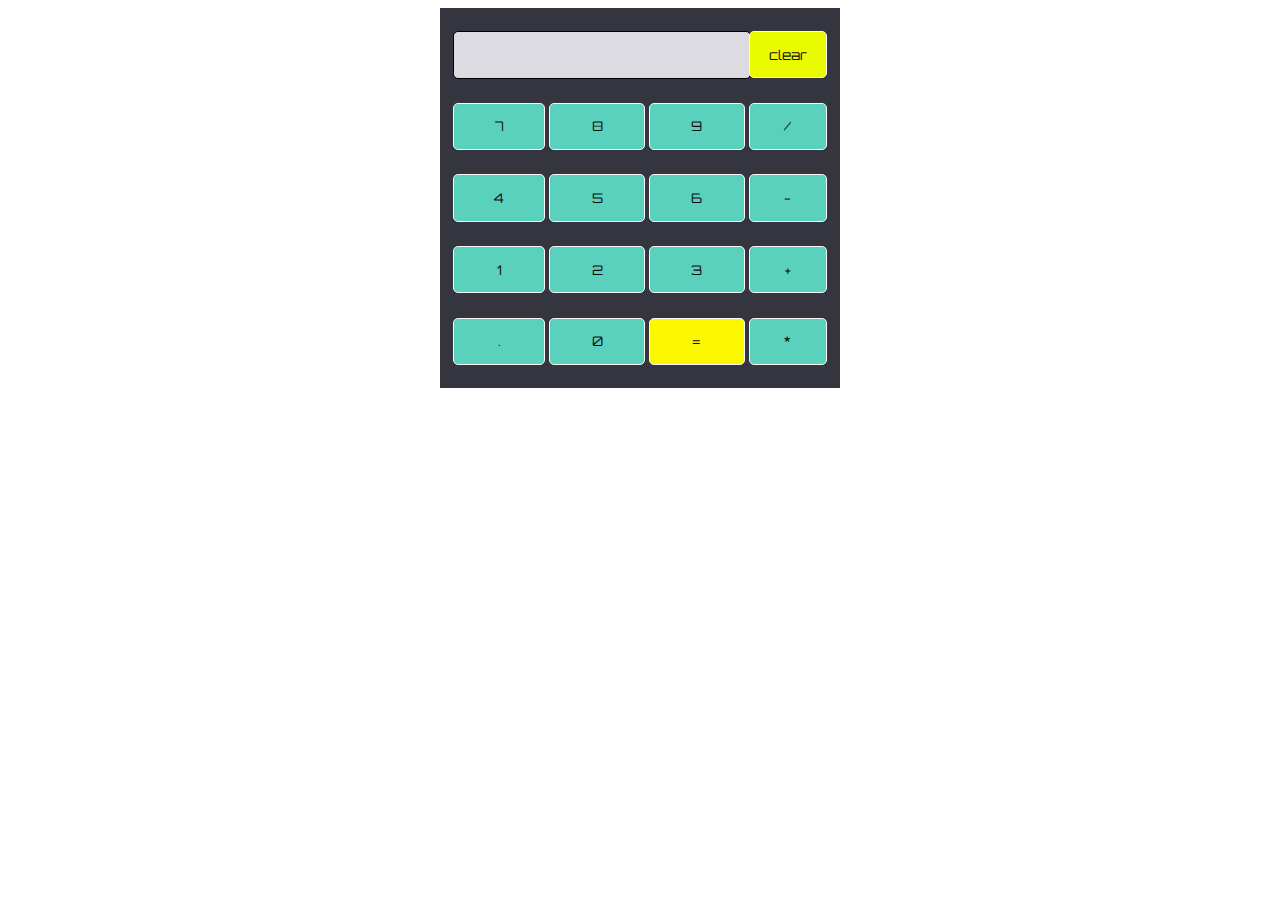
==== calculator.html @ ef0a1ac9 "Add files via upload" ====
<!DOCTYPE html>
<html lang="en" dir="ltr">
<head>
 <meta charset="utf-8">
 <title>Calculator</title>
 <link rel="stylesheet" href="calculator.css">
</head>
<body>
<table class = "calculator" >
 <tr>
 <td colspan = "3"> <input class = "display" type = "text" id = "result" disabled /> </td>
 <!-- clearScreen() function clear all the values -->
 <td> <input class = "button" type = "button" value = "clear" onclick = "clearScreen()" style = "background-color: #eafb00;" /> </td>
 </tr>
 <tr>
 <!-- display() function display the value of clicked button -->
 <td> <input class = "button" type = "button" value = "7" onclick = "display('7')" /> </td>
 <td> <input class = "button" type = "button" value = "8" onclick = "display('8')" /> </td>
 <td> <input class = "button" type = "button" value = "9" onclick = "display('9')" /> </td>
 <td> <input class = "button" type = "button" value = "/" onclick = "display('/')" /> </td>
 </tr>
 <tr>
 <td> <input class = "button" type = "button" value = "4" onclick = "display('4')" /> </td>
 <td> <input class = "button" type = "button" value = "5" onclick = "display('5')" /> </td>
 <td> <input class = "button" type = "button" value = "6" onclick = "display('6')" /> </td>
 <td> <input class = "button" type = "button" value = "-" onclick = "display('-')" /> </td>
 </tr>
 <tr>
 <td> <input class = "button" type = "button" value = "1" onclick = "display('1')" /> </td>
 <td> <input class = "button" type = "button" value = "2" onclick = "display('2')" /> </td>
 <td> <input class = "button" type = "button" value = "3" onclick = "display('3')" /> </td>
 <td> <input class = "button" type = "button" value = "+" onclick = "display('+')" /> </td>
 </tr>
 <tr>
 <td> <input class = "button" type = "button" value = "." onclick = "display('.')" /> </td>
 <td> <input class = "button" type = "button" value = "0" onclick = "display('0')" /> </td>
 <!-- calculate() function evaluate the mathematical expression -->
 <td> <input class = "button" type = "button" value = "=" onclick = "calculate()" style = "background-color: #fbf700;" /> </td>
 <td> <input class = "button" type = "button" value = "*" onclick = "display('*')" /> </td>
 </tr>
 </table>
<script type="text/javascript" src="calculator.js"></script>
</body>
</html>
---- calculator.css ----
@import url('https://fonts.googleapis.com/css2?family=Orbitron&display=swap');
.calculator {
    background-color: #35353f;
    height: 380px;
    margin: auto;
    padding: 10px;
    width: 400px;
}
.display{
    font-family: 'Orbitron', sans-serif;
    background-color: #dcdbe1;
    border-radius: 5px;
    border: solid black 0.5px;
    color: black;
    height: 65%;
    width: 100%;
}
.button {
    font-family: 'Orbitron', sans-serif;
    background-color: #59d1bd;
    border-radius: 5px;
    border: solid rgb(250, 247, 247) 0.5px;
    color: rgb(15, 13, 13);
    height: 70%;
    outline: none;
    width: 100%;
}
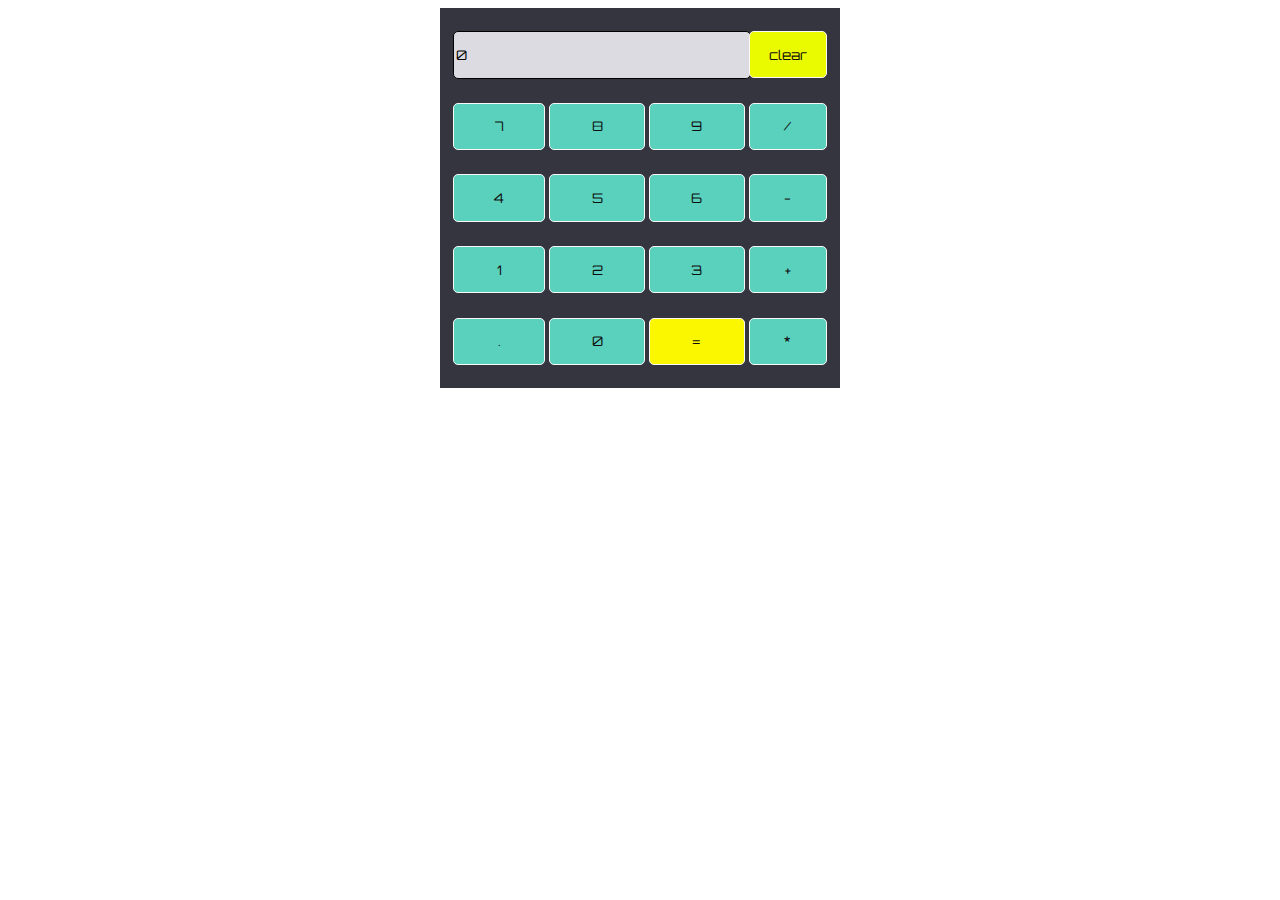
==== commit 38d23945: "Add files via upload" ====
--- a/calculator.html
+++ b/calculator.html
@@ -8,7 +8,7 @@
 <body>
 <table class = "calculator" >
  <tr>
- <td colspan = "3"> <input class = "display" type = "text" id = "result" disabled /> </td>
+ <td colspan = "3"> <input class = "display" type = "text" value= "0" id = "result" /> </td>
  <!-- clearScreen() function clear all the values -->
  <td> <input class = "button" type = "button" value = "clear" onclick = "clearScreen()" style = "background-color: #eafb00;" /> </td>
  </tr>
